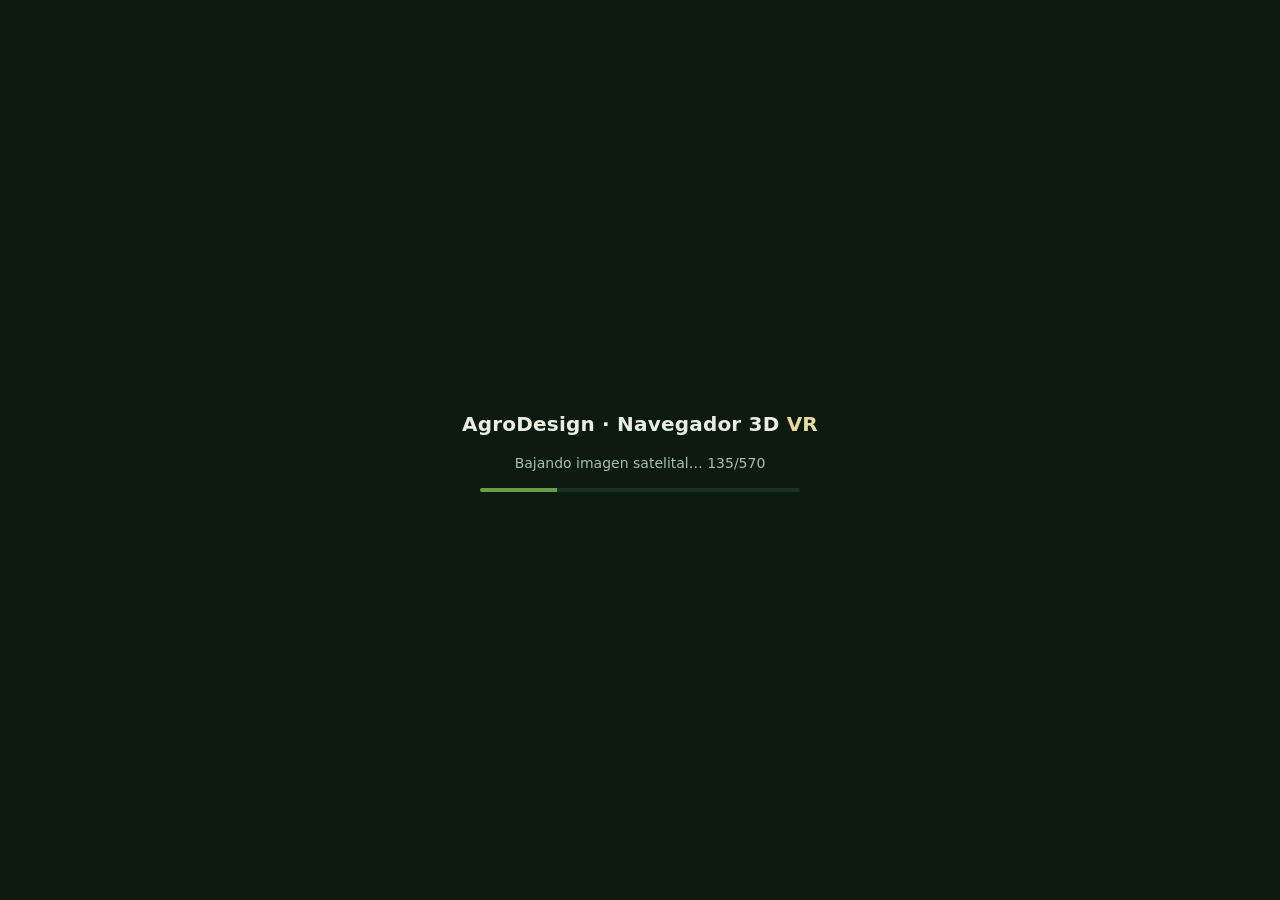
==== index.html @ d1646ca2 "P3: chunking, culling por radio, LOD, tiers y calidad adaptativa chunks.js: grilla de 64 m para mata" ====
<!doctype html>
<html lang="es">
<head>
  <meta charset="utf-8">
  <title>AgroDesign · Navegador 3D VR</title>
  <meta name="viewport" content="width=device-width, initial-scale=1, viewport-fit=cover, user-scalable=no">
  <link rel="icon" type="image/png" href="img/logo.png">
  <link rel="stylesheet" href="css/style.css">
</head>
<body>
  <canvas id="vista"></canvas>

  <div id="carga">
    <div class="marca">AgroDesign · Navegador 3D <span>VR</span></div>
    <div class="txt">Iniciando…</div>
    <div class="barra"><i></i></div>
  </div>

  <div id="escenario"></div>
  <div id="hud"></div>
  <div id="ayuda">
    <kbd>click</kbd> capturar el mouse · <kbd>W</kbd><kbd>A</kbd><kbd>S</kbd><kbd>D</kbd> moverse ·
    <kbd>Q</kbd><kbd>E</kbd> girar · <kbd>R</kbd><kbd>F</kbd> subir/bajar · <kbd>Shift</kbd> rápido<br>
    <kbd>Espacio</kbd> conmutar paisaje · <kbd>G</kbd> dron/suelo · <kbd>H</kbd> vista inicial ·
    <kbd>Esc</kbd> soltar el mouse
  </div>
  <div id="credito">Imagen satelital © Esri, Maxar, Earthstar Geographics | AgroDesign</div>
  <pre id="error"></pre>

  <!-- Orden de carga (§7): Three → proyección → núcleo → datos → escena →
       medición → rig → driver de display → orquestación.
       Scripts clásicos, sin build ni módulos ES (§2, regla 4). -->
  <script src="vendor/three.min.js"></script>
  <script src="js/proj.js"></script>
  <script src="js/core-classify.js"></script>
  <script src="js/core-geom.js"></script>
  <script src="js/core-veg.js"></script>
  <script src="js/core-route.js"></script>
  <script src="js/data.js"></script>
  <script src="js/tiles.js"></script>
  <script src="js/ground.js"></script>
  <script src="js/sky.js"></script>
  <script src="js/veg-scene.js"></script>
  <script src="js/chunks.js"></script>
  <script src="js/perf.js"></script>
  <script src="js/rig.js"></script>
  <script src="js/display-flat.js"></script>
  <script src="js/app.js"></script>
</body>
</html>
---- css/style.css ----
/* ============================================================
   style.css — Mínimo: en VR casi no hay DOM (§7). Esto es el chrome de
   escritorio: canvas a pantalla completa, overlay de carga, HUD y la
   atribución obligatoria de Esri.
   Las reglas de touch/overscroll ya están puestas pensando en el teléfono
   dentro del visor (§9.9).
   ============================================================ */
:root {
  --ink: #e8efe0;
  --panel: rgba(10, 20, 13, .72);
  --muted: #a8c0ab;
  --gold: #e8d9a0;
  --bad: #e57373;
}

* { box-sizing: border-box; }

html, body {
  margin: 0; padding: 0; height: 100%; overflow: hidden;
  background: #0d1a10; color: var(--ink);
  font: 14px/1.5 -apple-system, Segoe UI, Roboto, system-ui, sans-serif;
  touch-action: none; user-select: none; overscroll-behavior: none;
}

#vista { display: block; width: 100%; height: 100%; outline: none; }

/* --- Overlay de carga --- */
#carga {
  position: fixed; inset: 0; z-index: 30; display: flex;
  flex-direction: column; align-items: center; justify-content: center; gap: 14px;
  background: #0d1a10;
}
#carga .marca { font-size: 20px; font-weight: 600; letter-spacing: .01em; }
#carga .marca span { color: var(--gold); }
#carga .txt { color: var(--muted); font-variant-numeric: tabular-nums; }
#carga .barra { width: min(320px, 60vw); height: 4px; background: #1b3122; border-radius: 3px; overflow: hidden; }
#carga .barra i { display: block; height: 100%; width: 0; background: #6a9c4a; transition: width .2s ease; }

/* --- Chrome de escritorio --- */
#escenario {
  position: fixed; top: 12px; left: 12px; z-index: 10;
  background: var(--panel); padding: 7px 13px; border-radius: 8px;
  backdrop-filter: blur(4px);
}
#ayuda {
  position: fixed; bottom: 34px; left: 12px; z-index: 10;
  background: var(--panel); padding: 7px 13px; border-radius: 8px;
  color: var(--muted); font-size: 12px; line-height: 1.7; max-width: 46ch;
  backdrop-filter: blur(4px);
}
#ayuda kbd {
  background: #1e3626; border-radius: 4px; padding: 1px 5px; color: var(--ink);
  font: 11px ui-monospace, monospace;
}
#hud {
  position: fixed; top: 12px; right: 12px; z-index: 10; display: none;
  background: var(--panel); padding: 7px 12px; border-radius: 8px;
  font: 12px/1.5 ui-monospace, monospace; text-align: right;
}
#hud .warn { color: var(--gold); }

/* Atribución obligatoria de la imagen satelital (§9.1) */
#credito {
  position: fixed; bottom: 6px; right: 8px; z-index: 10;
  font-size: 11px; color: var(--muted); background: rgba(10, 20, 13, .5);
  padding: 2px 8px; border-radius: 6px;
}
#credito a { color: var(--muted); }

#error {
  position: fixed; inset: auto 12px 12px 12px; z-index: 40; display: none;
  background: #1a0d0d; color: var(--bad); padding: 12px; border-radius: 8px;
  font: 12px/1.5 ui-monospace, monospace; white-space: pre-wrap; max-height: 40vh; overflow: auto;
}

@media (max-width: 760px) { #ayuda { display: none; } }
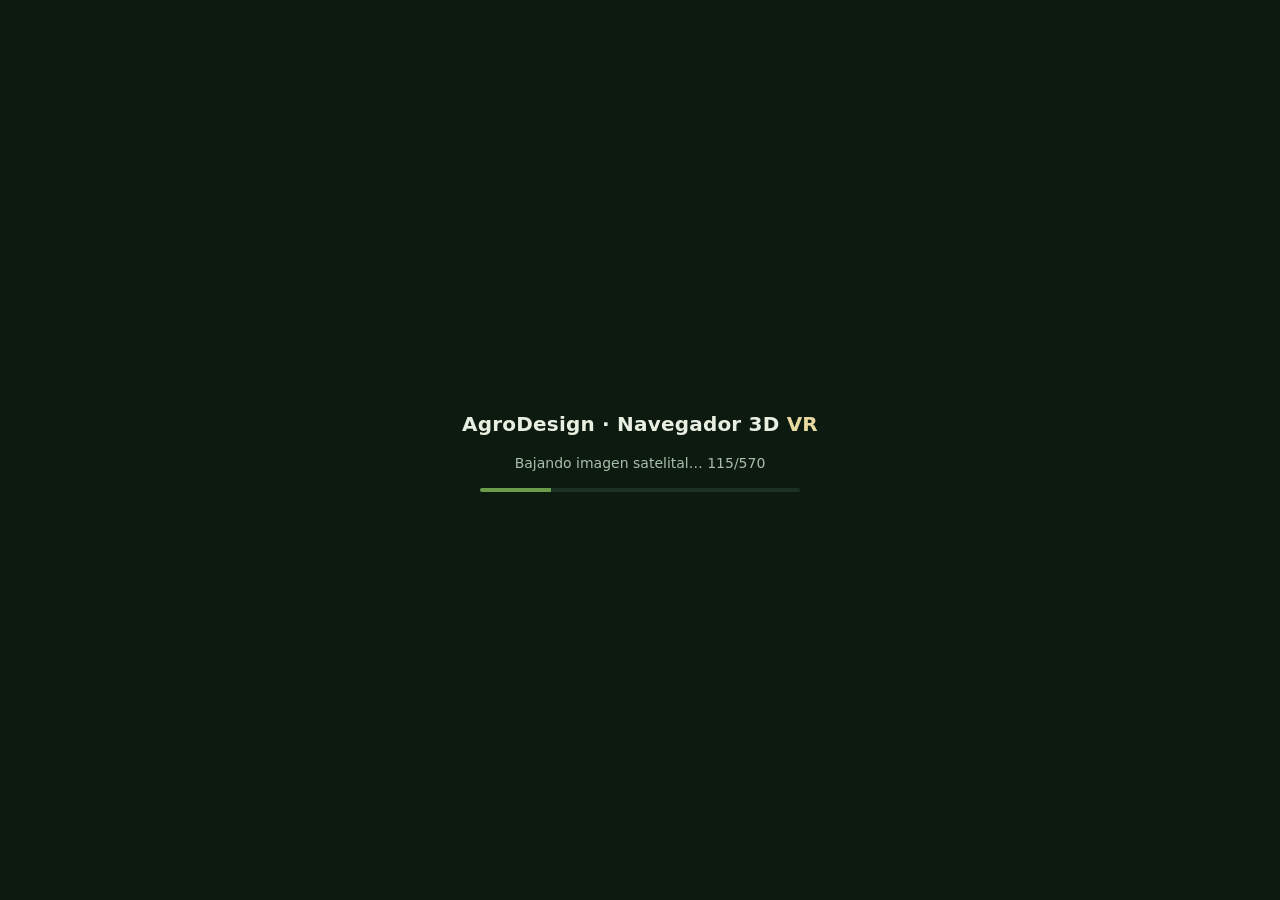
==== commit bb230b98: "P4: modo cardboard (estereo, cabeza, pantalla completa) y diag.html - display-cardboard.js: StereoCa" ====
--- a/index.html
+++ b/index.html
@@ -4,7 +4,10 @@
   <meta charset="utf-8">
   <title>AgroDesign · Navegador 3D VR</title>
   <meta name="viewport" content="width=device-width, initial-scale=1, viewport-fit=cover, user-scalable=no">
+  <meta name="mobile-web-app-capable" content="yes">
+  <meta name="theme-color" content="#0d1a10">
   <link rel="icon" type="image/png" href="img/logo.png">
+  <link rel="manifest" href="manifest.webmanifest">
   <link rel="stylesheet" href="css/style.css">
 </head>
 <body>
@@ -17,13 +20,26 @@
   </div>
 
   <div id="escenario"></div>
+  <!-- El HUD se pinta dos veces en modo cardboard, una por ojo: con el visor
+       puesto un panel en la esquina no se lee (§11.3 pide el fps del HUD). -->
   <div id="hud"></div>
+  <div id="hud2"></div>
+  <div id="aviso"></div>
   <div id="ayuda">
     <kbd>click</kbd> capturar el mouse · <kbd>W</kbd><kbd>A</kbd><kbd>S</kbd><kbd>D</kbd> moverse ·
     <kbd>Q</kbd><kbd>E</kbd> girar · <kbd>R</kbd><kbd>F</kbd> subir/bajar · <kbd>Shift</kbd> rápido<br>
-    <kbd>Espacio</kbd> conmutar paisaje · <kbd>G</kbd> dron/suelo · <kbd>H</kbd> vista inicial ·
-    <kbd>Esc</kbd> soltar el mouse
+    <kbd>Espacio</kbd> conmutar paisaje · <kbd>G</kbd> dron/suelo · <kbd>H</kbd> vista aérea ·
+    <kbd>C</kbd> recentrar · <kbd>Esc</kbd> soltar el mouse
   </div>
+
+  <!-- Botones del modo VR. Son para ANTES de meter el teléfono en el visor:
+       con el visor puesto no se toca la pantalla (el mando llega en P5). -->
+  <div id="vr-botones">
+    <button id="btn-vr" type="button">Entrar en VR</button>
+    <button id="btn-recentrar" type="button" hidden>Recentrar</button>
+    <button id="btn-salir" type="button" hidden>Salir</button>
+  </div>
+
   <div id="credito">Imagen satelital © Esri, Maxar, Earthstar Geographics | AgroDesign</div>
   <pre id="error"></pre>
 
@@ -45,6 +61,7 @@
   <script src="js/perf.js"></script>
   <script src="js/rig.js"></script>
   <script src="js/display-flat.js"></script>
+  <script src="js/display-cardboard.js"></script>
   <script src="js/app.js"></script>
 </body>
 </html>
--- a/css/style.css
+++ b/css/style.css
@@ -57,7 +57,52 @@
   background: var(--panel); padding: 7px 12px; border-radius: 8px;
   font: 12px/1.5 ui-monospace, monospace; text-align: right;
 }
-#hud .warn { color: var(--gold); }
+#hud2 {
+  position: fixed; z-index: 10; display: none;
+  background: var(--panel); padding: 6px 10px; border-radius: 8px;
+  font: 11px/1.45 ui-monospace, monospace; text-align: center;
+}
+#hud .warn, #hud2 .warn { color: var(--gold); }
+
+/* --- Modo cardboard (§9.7) ---
+   El canvas queda partido en dos mitades, una por ojo, así que cualquier
+   overlay de una esquina cae fuera de lo que se ve por las lentes. El HUD se
+   duplica al centro de cada mitad y el resto del chrome de escritorio se
+   apaga. Los botones van al borde inferior, sobre la costura: no se pueden
+   tocar con el visor puesto, y ahí no tapan la escena. */
+body.estereo #escenario,
+body.estereo #ayuda { display: none !important; }
+
+body.estereo #hud,
+body.estereo #hud2 {
+  top: 22%; right: auto; text-align: center;
+  transform: translateX(-50%);
+}
+body.estereo #hud { left: 25%; font-size: 11px; }
+body.estereo #hud2 { left: 75%; }
+
+/* --- Botones del modo VR --- */
+#vr-botones {
+  position: fixed; bottom: 12px; left: 50%; transform: translateX(-50%);
+  z-index: 20; display: flex; gap: 8px;
+}
+#vr-botones button {
+  font: 600 14px/1 -apple-system, Segoe UI, Roboto, system-ui, sans-serif;
+  color: var(--ink); background: rgba(30, 54, 38, .92);
+  border: 1px solid #3d6b47; border-radius: 999px; padding: 12px 20px;
+  cursor: pointer; -webkit-tap-highlight-color: transparent;
+}
+#vr-botones button:active { background: #3d6b47; }
+#vr-botones button[hidden] { display: none; }
+
+/* Aviso (p. ej. "no se detecta el giroscopio"). Va al centro-abajo para que
+   se lea con el teléfono en la mano, que es cuando importa. */
+#aviso {
+  position: fixed; bottom: 64px; left: 50%; transform: translateX(-50%);
+  z-index: 25; display: none; max-width: min(560px, 88vw); text-align: center;
+  background: rgba(40, 26, 10, .92); border: 1px solid #7a5c22; border-radius: 10px;
+  padding: 10px 14px; font-size: 13px; line-height: 1.5;
+}
 
 /* Atribución obligatoria de la imagen satelital (§9.1) */
 #credito {
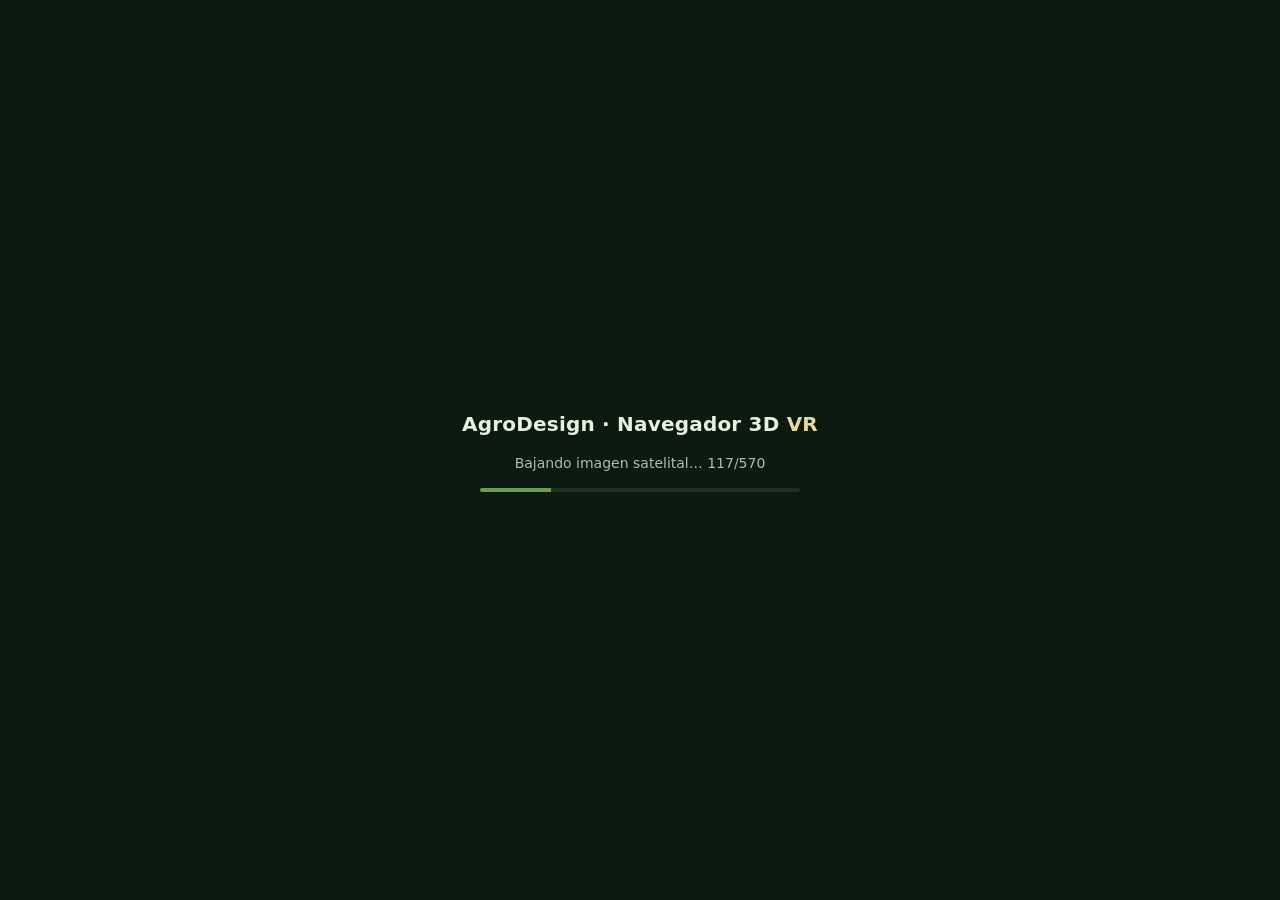
==== commit 6cdf4c0d: "P4: separacion de imagenes ajustable (las dos vistas no fusionaban) Reporte del dueno con el visor p" ====
--- a/index.html
+++ b/index.html
@@ -37,6 +37,11 @@
   <div id="vr-botones">
     <button id="btn-vr" type="button">Entrar en VR</button>
     <button id="btn-recentrar" type="button" hidden>Recentrar</button>
+    <!-- Calibración de la separación de imágenes: es lo que decide si las dos
+         vistas FUSIONAN en el visor. Se ajusta antes de meter el teléfono, y
+         queda recordado en este dispositivo. -->
+    <button id="btn-sep-menos" type="button" hidden title="acercar las dos imágenes">▶◀</button>
+    <button id="btn-sep-mas" type="button" hidden title="separar las dos imágenes">◀▶</button>
     <button id="btn-salir" type="button" hidden>Salir</button>
   </div>
 
--- a/css/style.css
+++ b/css/style.css
@@ -77,9 +77,24 @@
 body.estereo #hud2 {
   top: 22%; right: auto; text-align: center;
   transform: translateX(-50%);
+  /* `width: max-content` es imprescindible: con `left: 75%` y ancho auto, el
+     ancho disponible es el 25 % que queda hasta el borde, así que el panel del
+     ojo derecho se encogía y cortaba los renglones en distinto lugar que el
+     izquierdo (visible en la captura del dueño del 2026-07-25). Los dos
+     paneles tienen que ser idénticos o el estéreo del HUD no fusiona. */
+  width: max-content; max-width: 46vw;
+  /* Idénticos también en tipografía y padding: los dos paneles tienen que ser
+     el MISMO objeto visual para que el texto fusione (con 12px/7px en uno y
+     11px/6px en el otro quedaban 4 px de diferencia de ancho). */
+  padding: 6px 10px;
+  font: 11px/1.45 ui-monospace, monospace;
 }
-body.estereo #hud { left: 25%; font-size: 11px; }
-body.estereo #hud2 { left: 75%; }
+/* Los dos paneles van a los CENTROS DE LENTE, no al 25/75 % del ancho: si la
+   separación está calibrada (--sep, la escribe display-cardboard.js) el texto
+   tiene que quedar donde queda la imagen, o el HUD no fusiona aunque la escena
+   sí. Sin calibración, --sep = 50vw y esto da 25 % / 75 % como antes. */
+body.estereo #hud { left: calc(50% - var(--sep, 50vw) / 2); }
+body.estereo #hud2 { left: calc(50% + var(--sep, 50vw) / 2); }
 
 /* --- Botones del modo VR --- */
 #vr-botones {
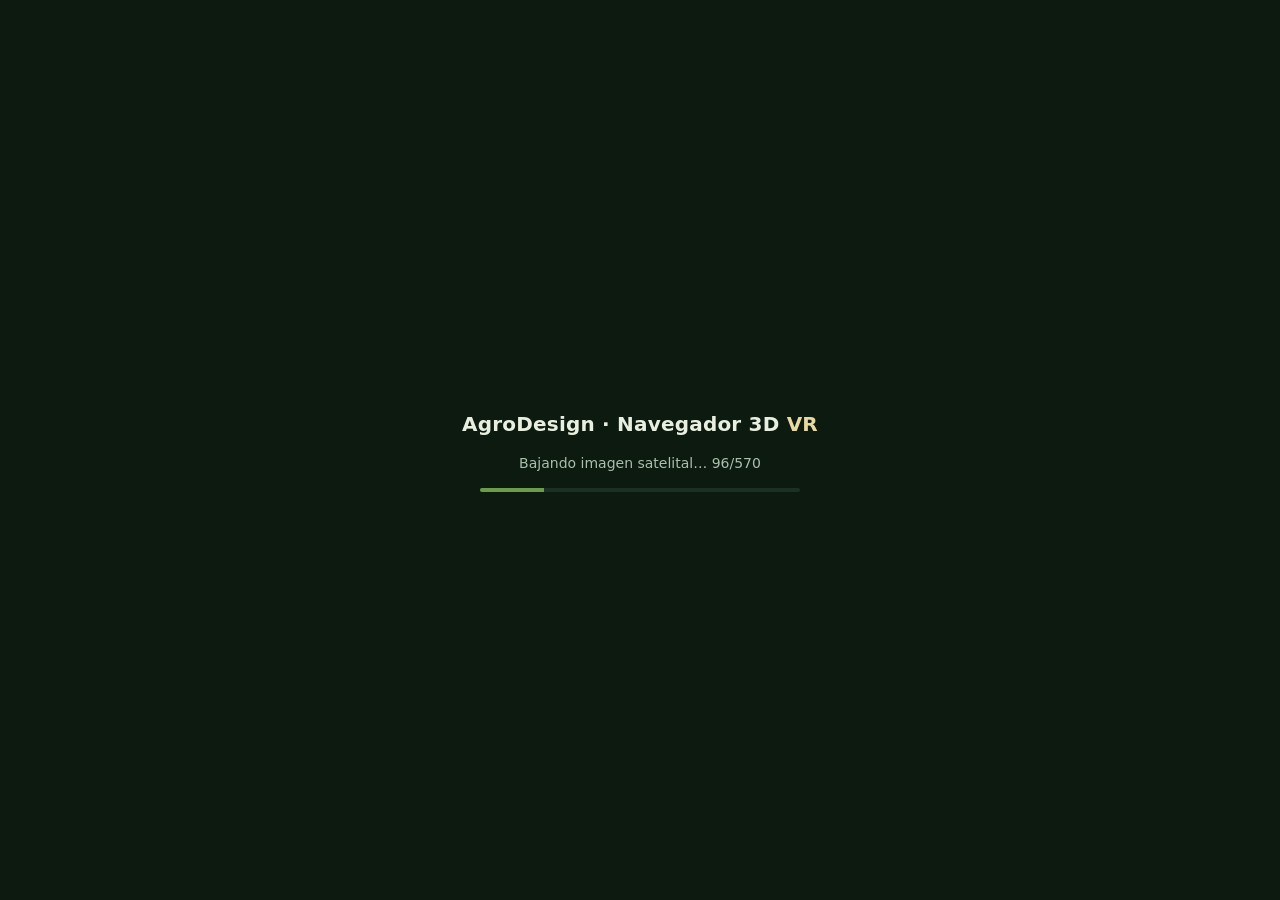
==== commit f5b1a82a: "P5: input.js con el mapeo real del mando, y locomocion con confort El mapeo sale del "Mapeo guiado" " ====
--- a/index.html
+++ b/index.html
@@ -27,9 +27,11 @@
   <div id="aviso"></div>
   <div id="ayuda">
     <kbd>click</kbd> capturar el mouse · <kbd>W</kbd><kbd>A</kbd><kbd>S</kbd><kbd>D</kbd> moverse ·
-    <kbd>Q</kbd><kbd>E</kbd> girar · <kbd>R</kbd><kbd>F</kbd> subir/bajar · <kbd>Shift</kbd> rápido<br>
+    <kbd>Q</kbd><kbd>E</kbd> girar 30° · <kbd>R</kbd><kbd>F</kbd> subir/bajar · <kbd>Shift</kbd> rápido<br>
     <kbd>Espacio</kbd> conmutar paisaje · <kbd>G</kbd> dron/suelo · <kbd>H</kbd> vista aérea ·
-    <kbd>C</kbd> recentrar · <kbd>Esc</kbd> soltar el mouse
+    <kbd>C</kbd> recentrar · <kbd>Esc</kbd> soltar el mouse<br>
+    <b>Mando:</b> stick = avanzar y girar · <b>A</b> conmutar paisaje (1 s: recentrar) ·
+    <b>D</b> tour (1 s: dron/suelo) · <b>B</b>/<b>C</b> subir/bajar
   </div>
 
   <!-- Botones del modo VR. Son para ANTES de meter el teléfono en el visor:
@@ -65,6 +67,7 @@
   <script src="js/chunks.js"></script>
   <script src="js/perf.js"></script>
   <script src="js/rig.js"></script>
+  <script src="js/input.js"></script>
   <script src="js/display-flat.js"></script>
   <script src="js/display-cardboard.js"></script>
   <script src="js/app.js"></script>
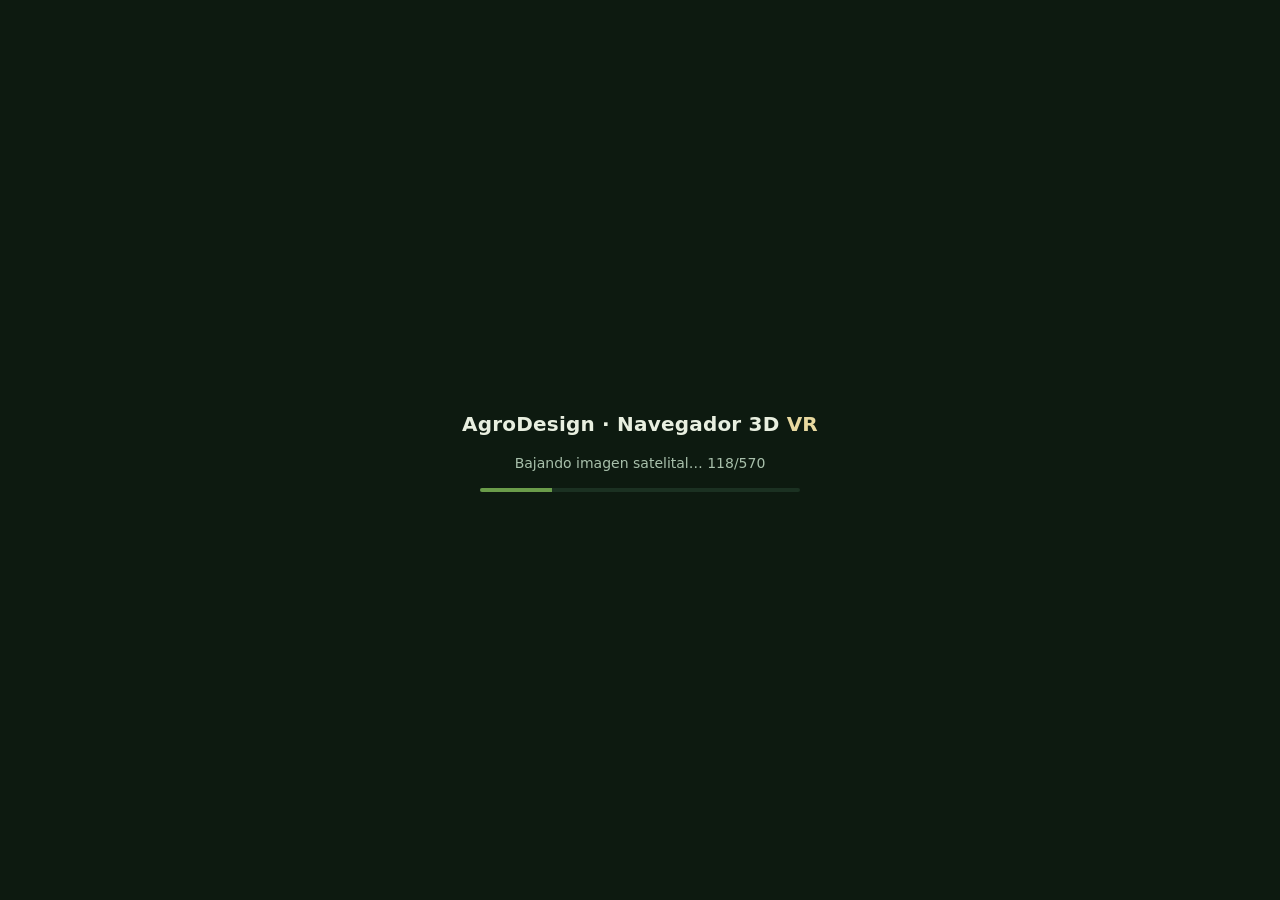
==== commit 8c1ee443: "P7 (adelanto): display-webxr.js como driver alternativo Driver de immersive-vr que NO reemplaza al c" ====
--- a/index.html
+++ b/index.html
@@ -44,6 +44,9 @@
          queda recordado en este dispositivo. -->
     <button id="btn-sep-menos" type="button" hidden title="acercar las dos imágenes">▶◀</button>
     <button id="btn-sep-mas" type="button" hidden title="separar las dos imágenes">◀▶</button>
+    <!-- P7: sólo aparece si el dispositivo dice que puede abrir immersive-vr.
+         Es un driver ALTERNATIVO al cardboard, no su reemplazo. -->
+    <button id="btn-xr" type="button" hidden>Probar WebXR</button>
     <button id="btn-salir" type="button" hidden>Salir</button>
   </div>
 
@@ -70,6 +73,7 @@
   <script src="js/input.js"></script>
   <script src="js/display-flat.js"></script>
   <script src="js/display-cardboard.js"></script>
+  <script src="js/display-webxr.js"></script>
   <script src="js/app.js"></script>
 </body>
 </html>
--- a/css/style.css
+++ b/css/style.css
@@ -118,6 +118,14 @@
   background: rgba(40, 26, 10, .92); border: 1px solid #7a5c22; border-radius: 10px;
   padding: 10px 14px; font-size: 13px; line-height: 1.5;
 }
+/* El reporte de la sesión WebXR: es largo y son números, así que va alineado
+   a la izquierda y con scroll propio. Dentro de la sesión el DOM no se ve, así
+   que esto es lo único que queda de lo medido (P7). */
+#aviso.reporte { text-align: left; max-height: 60vh; overflow: auto; }
+#aviso pre {
+  margin: 6px 0; font: 12px/1.45 ui-monospace, monospace;
+  white-space: pre-wrap; word-break: break-word;
+}
 
 /* Atribución obligatoria de la imagen satelital (§9.1) */
 #credito {
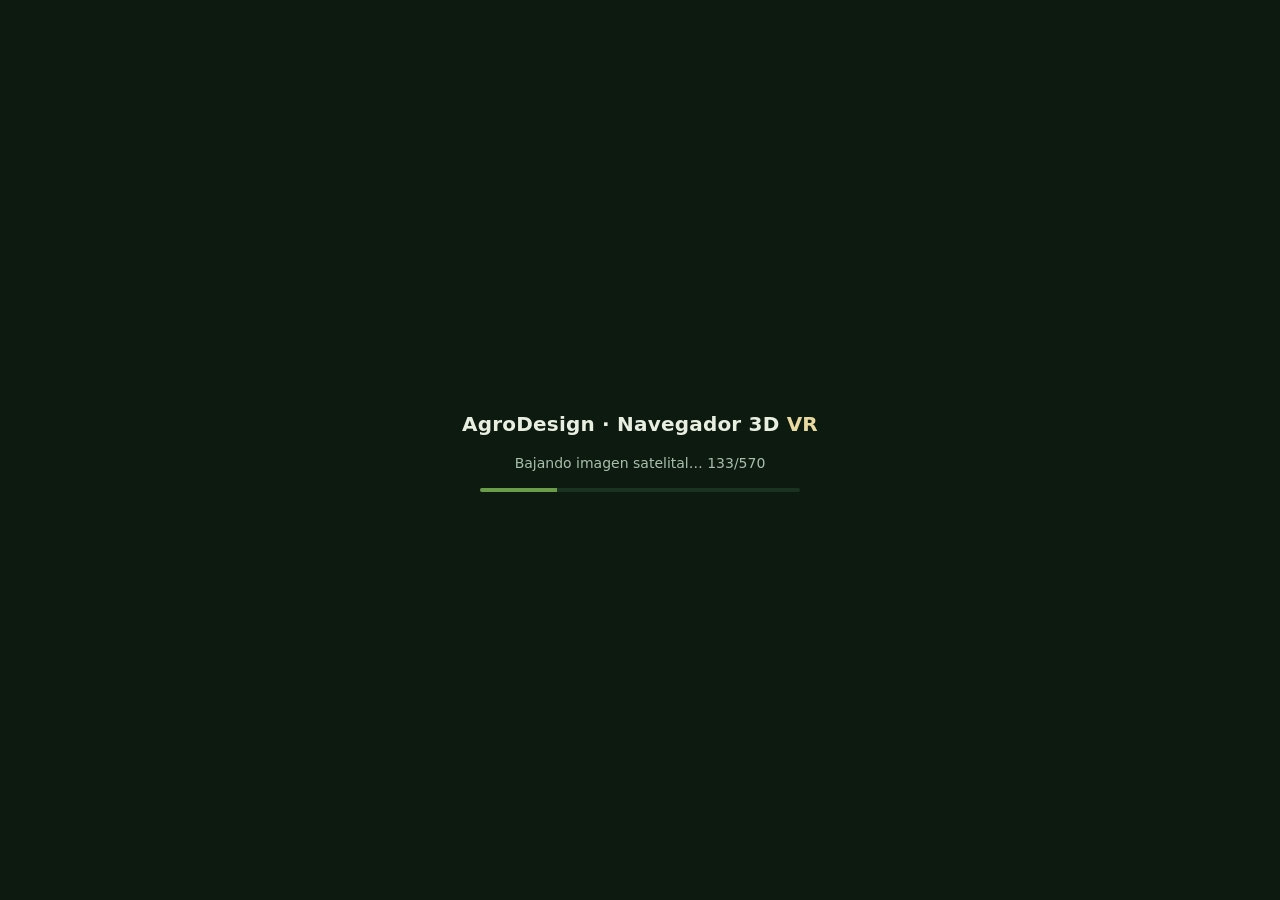
==== commit c42862f7: "P6: tour automatico en VR (tour-vr.js) Port de startTour / buildTourWaypoints / flyAlongPath del ori" ====
--- a/index.html
+++ b/index.html
@@ -25,6 +25,10 @@
   <div id="hud"></div>
   <div id="hud2"></div>
   <div id="aviso"></div>
+  <!-- Banner del tour (§9.13, punto 1). Igual que el HUD, se pinta dos veces
+       en modo cardboard: una por ojo, en el centro de cada lente. -->
+  <div id="tour"></div>
+  <div id="tour2"></div>
   <div id="ayuda">
     <kbd>click</kbd> capturar el mouse · <kbd>W</kbd><kbd>A</kbd><kbd>S</kbd><kbd>D</kbd> moverse ·
     <kbd>Q</kbd><kbd>E</kbd> girar 30° · <kbd>R</kbd><kbd>F</kbd> subir/bajar · <kbd>Shift</kbd> rápido<br>
@@ -74,6 +78,7 @@
   <script src="js/display-flat.js"></script>
   <script src="js/display-cardboard.js"></script>
   <script src="js/display-webxr.js"></script>
+  <script src="js/tour-vr.js"></script>
   <script src="js/app.js"></script>
 </body>
 </html>
--- a/css/style.css
+++ b/css/style.css
@@ -96,6 +96,24 @@
 body.estereo #hud { left: calc(50% - var(--sep, 50vw) / 2); }
 body.estereo #hud2 { left: calc(50% + var(--sep, 50vw) / 2); }
 
+/* --- Banner del tour (P6, §9.13) ---
+   Va abajo y al centro en escritorio; en cardboard se duplica a los centros
+   de lente, con las mismas reglas que el HUD (width: max-content y tipografía
+   idéntica en los dos, o el texto no fusiona). */
+#tour, #tour2 {
+  position: fixed; z-index: 15; display: none;
+  bottom: 15%; left: 50%; transform: translateX(-50%);
+  background: var(--panel); border-radius: 999px; padding: 8px 18px;
+  font: 600 14px/1.3 -apple-system, Segoe UI, Roboto, system-ui, sans-serif;
+  text-align: center; width: max-content; max-width: 80vw;
+  color: var(--gold); pointer-events: none;
+}
+body.estereo #tour, body.estereo #tour2 {
+  bottom: 22%; font-size: 12px; padding: 6px 12px; max-width: 42vw;
+}
+body.estereo #tour { left: calc(50% - var(--sep, 50vw) / 2); }
+body.estereo #tour2 { left: calc(50% + var(--sep, 50vw) / 2); }
+
 /* --- Botones del modo VR --- */
 #vr-botones {
   position: fixed; bottom: 12px; left: 50%; transform: translateX(-50%);
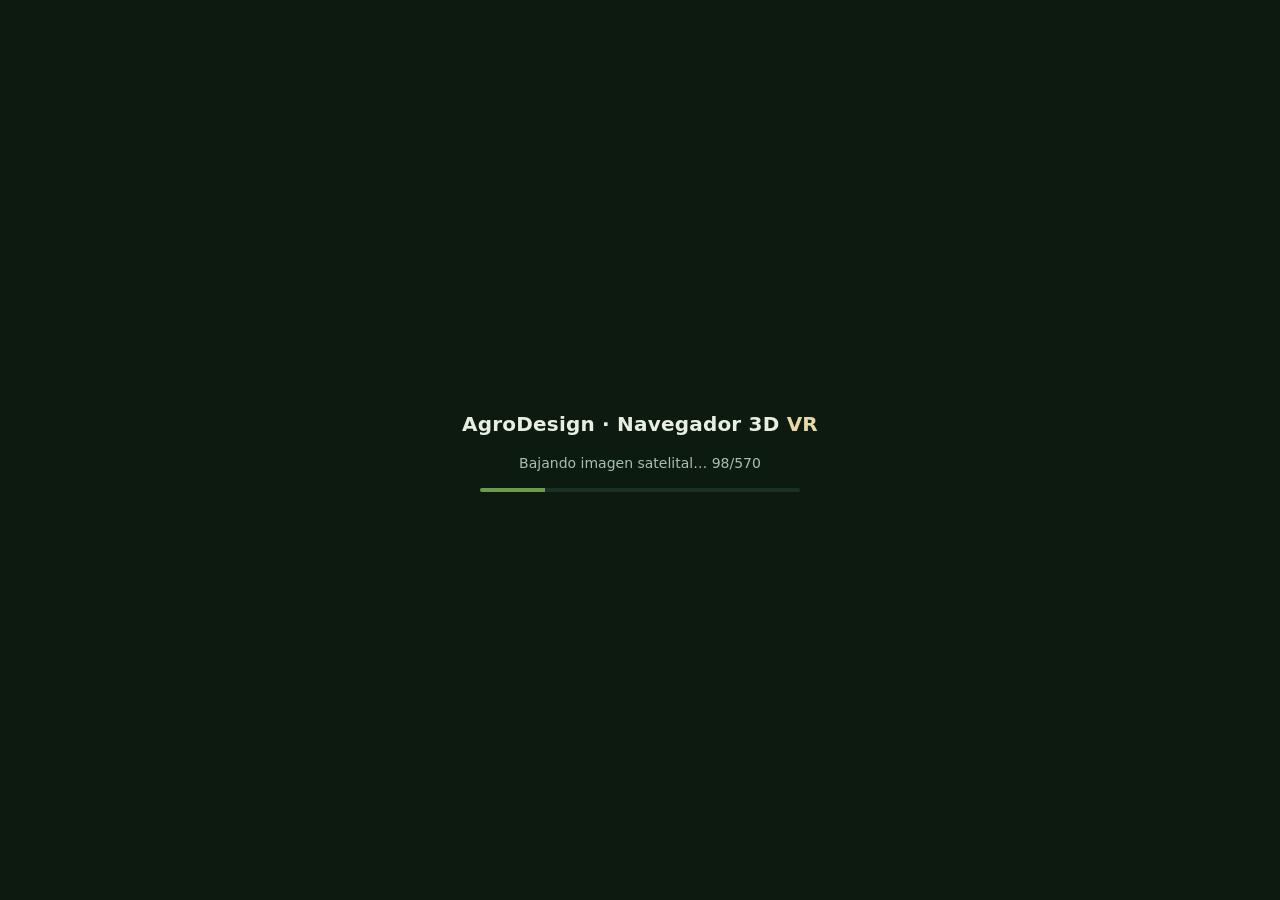
==== commit 3580b61c: "P6: menu del visor, en el DOM espejado por ojo Decision del dueno tras comparar las dos opciones (20" ====
--- a/index.html
+++ b/index.html
@@ -29,11 +29,17 @@
        en modo cardboard: una por ojo, en el centro de cada lente. -->
   <div id="tour"></div>
   <div id="tour2"></div>
+  <!-- Menú del visor: se maneja con el mando y va espejado por ojo, igual que
+       el HUD y el banner (§9.13, resuelto en el DOM). -->
+  <div id="menu"></div>
+  <div id="menu2"></div>
   <div id="ayuda">
     <kbd>click</kbd> capturar el mouse · <kbd>W</kbd><kbd>A</kbd><kbd>S</kbd><kbd>D</kbd> moverse ·
     <kbd>Q</kbd><kbd>E</kbd> girar 30° · <kbd>R</kbd><kbd>F</kbd> subir/bajar · <kbd>Shift</kbd> rápido<br>
     <kbd>Espacio</kbd> conmutar paisaje · <kbd>G</kbd> dron/suelo · <kbd>H</kbd> vista aérea ·
     <kbd>C</kbd> recentrar · <kbd>Esc</kbd> soltar el mouse<br>
+    <kbd>T</kbd> tour · <kbd>M</kbd> menú (dentro del menú: <kbd>W</kbd><kbd>S</kbd> elegir ·
+    <kbd>Espacio</kbd> aceptar · <kbd>T</kbd> volver)<br>
     <b>Mando:</b> stick = avanzar y girar · <b>A</b> conmutar paisaje (1 s: recentrar) ·
     <b>D</b> tour (1 s: dron/suelo) · <b>B</b>/<b>C</b> subir/bajar
   </div>
@@ -79,6 +85,7 @@
   <script src="js/display-cardboard.js"></script>
   <script src="js/display-webxr.js"></script>
   <script src="js/tour-vr.js"></script>
+  <script src="js/ui-menu.js"></script>
   <script src="js/app.js"></script>
 </body>
 </html>
--- a/css/style.css
+++ b/css/style.css
@@ -114,6 +114,38 @@
 body.estereo #tour { left: calc(50% - var(--sep, 50vw) / 2); }
 body.estereo #tour2 { left: calc(50% + var(--sep, 50vw) / 2); }
 
+/* --- Menú del visor (P6) ---
+   Mismas reglas que el HUD: los dos paneles tienen que ser el MISMO objeto
+   visual (width: max-content y tipografía idéntica) y caer en el centro de
+   cada lente, o el texto no fusiona. */
+#menu, #menu2 {
+  position: fixed; z-index: 22; display: none;
+  top: 50%; left: 50%; transform: translate(-50%, -50%);
+  background: rgba(10, 20, 13, .92); border: 1px solid #3d6b47; border-radius: 12px;
+  padding: 10px 4px; width: max-content; min-width: 240px; max-width: 86vw;
+  font: 13px/1.35 -apple-system, Segoe UI, Roboto, system-ui, sans-serif;
+}
+#menu .titulo, #menu2 .titulo {
+  color: var(--gold); font-size: 12px; letter-spacing: .06em; text-transform: uppercase;
+  padding: 0 14px 6px; opacity: .85;
+}
+#menu .fila, #menu2 .fila {
+  display: flex; gap: 16px; justify-content: space-between; align-items: baseline;
+  padding: 7px 14px; border-radius: 8px;
+}
+#menu .fila.sel, #menu2 .fila.sel { background: #2c5236; }
+#menu .fila .v, #menu2 .fila .v { color: var(--muted); font-size: 12px; }
+#menu .fila.sel .v, #menu2 .fila.sel .v { color: var(--ink); }
+#menu .pie, #menu2 .pie {
+  color: var(--muted); font-size: 11px; padding: 8px 14px 0; text-align: center;
+  border-top: 1px solid rgba(255, 255, 255, .08); margin-top: 6px;
+}
+body.estereo #menu, body.estereo #menu2 {
+  top: 50%; min-width: 200px; max-width: 42vw; font-size: 12px;
+}
+body.estereo #menu { left: calc(50% - var(--sep, 50vw) / 2); }
+body.estereo #menu2 { left: calc(50% + var(--sep, 50vw) / 2); }
+
 /* --- Botones del modo VR --- */
 #vr-botones {
   position: fixed; bottom: 12px; left: 50%; transform: translateX(-50%);
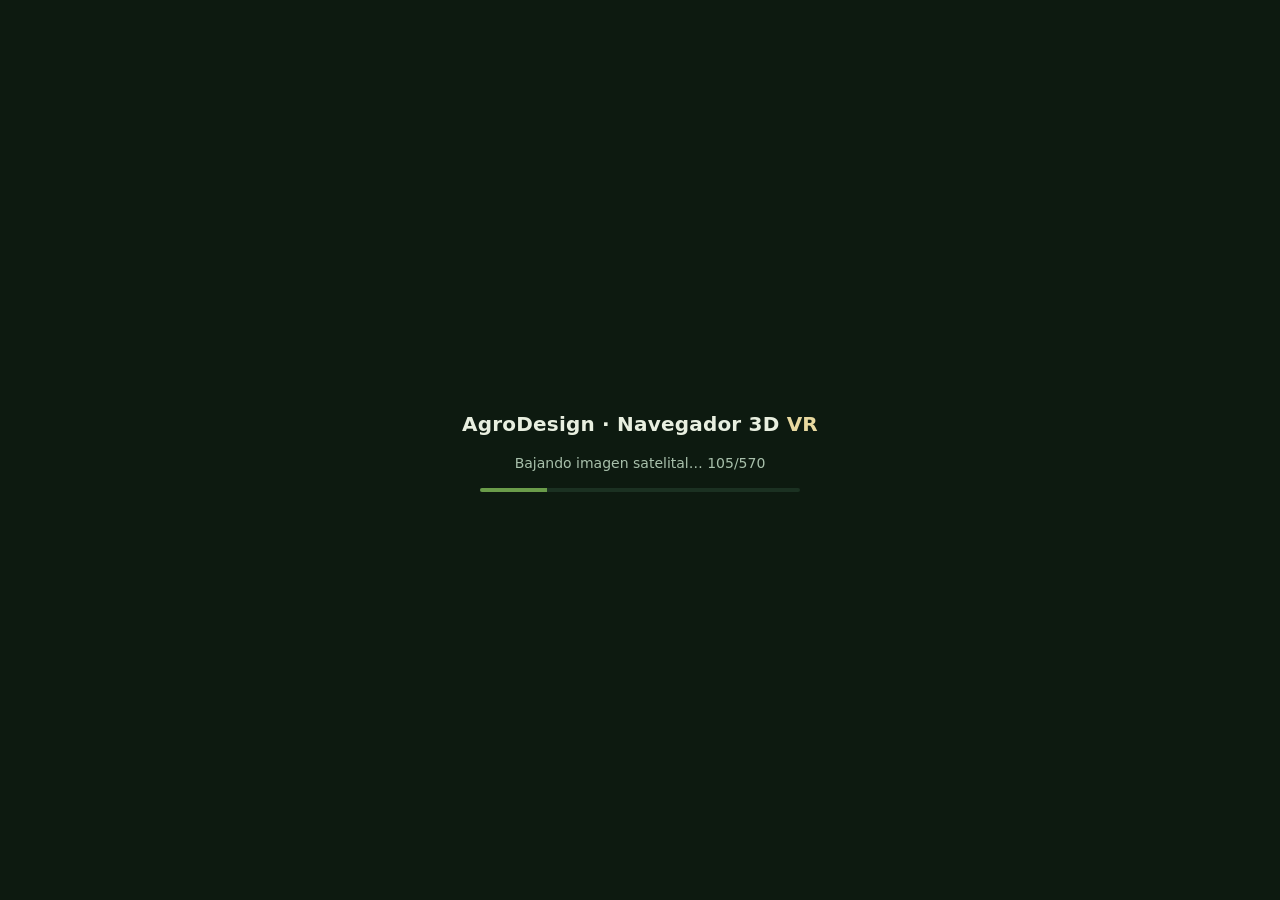
==== commit 55474cca: "P6: el menu se abre manteniendo el boton de subir Pedido del dueno: con cuatro botones reales no hay" ====
--- a/index.html
+++ b/index.html
@@ -42,6 +42,7 @@
     <kbd>Espacio</kbd> aceptar · <kbd>T</kbd> volver)<br>
     <b>Mando:</b> stick = avanzar y girar · <b>A</b> conmutar paisaje (1 s: recentrar) ·
     <b>D</b> tour (1 s: dron/suelo) · <b>B</b>/<b>C</b> subir/bajar
+    (<b>subir 1 s: menú</b>)
   </div>
 
   <!-- Botones del modo VR. Son para ANTES de meter el teléfono en el visor:
